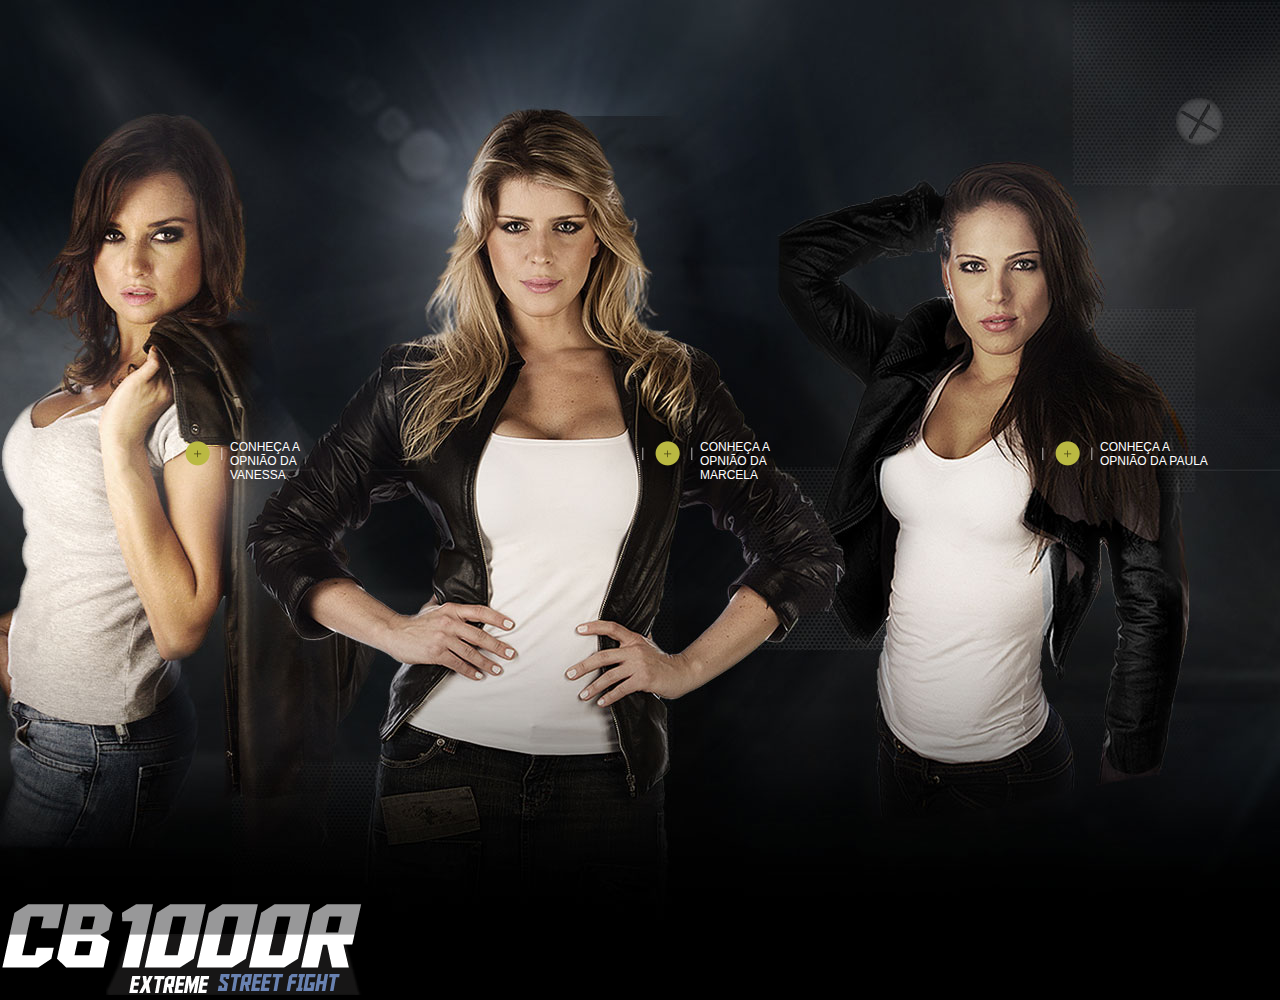
==== opiniao-das-mulheres.html @ fd218132 "adicionando arquivos" ====
<!DOCTYPE html PUBLIC "-//W3C//DTD XHTML 1.0 Transitional//EN" "http://www.w3.org/TR/xhtml1/DTD/xhtml1-transitional.dtd">
<html xmlns="http://www.w3.org/1999/xhtml">
	<head>
		
   		<meta http-equiv="X-UA-Compatible" 		content="IE=EmulateIE7" 															/>
		<meta http-equiv="Content-Type" 		content="text/html; charset=iso-8859-1" 											/>
   		
		<title>CB 1000 - Extreme Street Fight</title>
		
		<meta http-equiv="Content-Style-Type"	content="text/css"																	/>
		<meta http-equiv="Content-Language" 	content="pt-br" 																	/>
		<meta http-equiv="pragma" 				content="no-cache"																	/>
		<meta http-equiv="cache-control" 		content="no-cache"																	/>
		<meta name="expires" 					content="0"																			/>
		<meta name="robots" 					content="all" 																		/>
		<meta name="robots" 					content="index,follow" 																/>
		<meta name="title" 						content=""																			/>
		<meta name="author" 					content="Agente - http://www.agente.com.br"											/>
		<meta name="description" 				content="" 																			/>
		<meta name="keywords" 					content=""																			/>
		<meta name="distribution" 				content="Global"		 															/>
		<meta name="reply-to" 					content="contato@agente.com.br"														/>
		
		<link rel="shortcut icon" 				type="image/ico" 								href="img/common/favicon.ico" 		/>
		
		<link rel="stylesheet" 					type="text/css" 	href="css/screen.css" 											/>

		<!--[if lte IE 6]>
		<link rel="stylesheet" 					type="text/css" 	href="css/hackIe6.css" 											/>
		<![endif]-->
		<!--[if IE 7]>
		<link rel="stylesheet" 					type="text/css" 	href="css/hackIe7.css" 											/>
		<![endif]-->

		<script type="text/javascript" 			src="js/lib/jquery/jquery-1.5.2.js"			></script>
		
		<script type="text/javascript" 			src="js/lib/cufon/cufon-1.09.js"			></script>
		<script type="text/javascript" 			src="js/lib/cufon/Andale_Mono_400.font.js"	></script>
		
		<script type="text/javascript" 			src="js/main.js"							></script>
		
	</head>
	<body>
    	<div id="site">
			<div id="content" class="mulheres pr">
				<div class="bt_opniao pa bt1"><a href="#opniao1">CONHE�A A<br />OPNI�O DA VANESSA</a></div>
				<div class="bt_opniao pa bt2"><a href="#opniao2">CONHE�A A<br />OPNI�O DA MARCELA</a></div>
				<div class="bt_opniao pa bt3"><a href="#opniao3">CONHE�A A<br />OPNI�O DA PAULA</a></div>
				
				<div id="opniao1" class="opniao dn pa">
					<h1 class="nome fl">VANESSA</h1>
					<iframe src="//www.facebook.com/plugins/like.php?href=http%3A%2F%2Fwww2.honda.com.br%2Fcb1000r%2Fmulheres%2Fopniao1&amp;send=false&amp;layout=button_count&amp;width=120&amp;show_faces=true&amp;action=like&amp;colorscheme=light&amp;font=tahoma&amp;height=21&amp;appId=114941955242639" scrolling="no" frameborder="0" style="border:none; overflow:hidden; width:120px; height:21px;" allowTransparency="true"></iframe>
					<p>"O homem que est� sobre duas rodas exala sua paix�o por liberdade e emo��o. Acho dif�cil uma mulher n�o achar atraente e sexy esse dueto de homem e m�quina, principalmente quando a m�quina possui a ousadia do design com curvas exuberantes e sofisticadas."</p>
					<p><strong>O que mais chama atencao?</strong><br />
						R. Pont�ncia</p>
					<a href="http://www.youtube.com/watch?v=jYzKFg9yh44" class="bt_video pa">veja o video sobre esse item.</a>
					<a href="javascript:void(0);" class="fechar rep pa">Fechar</a>
				</div>
				<div id="opniao2" class="opniao dn pa">
					<h1 class="nome fl">MARCELA</h1>
					<iframe src="//www.facebook.com/plugins/like.php?href=http%3A%2F%2Fwww2.honda.com.br%2Fcb1000r%2Fmulheres%2Fopniao2&amp;send=false&amp;layout=button_count&amp;width=120&amp;show_faces=true&amp;action=like&amp;colorscheme=light&amp;font=tahoma&amp;height=21&amp;appId=114941955242639" scrolling="no" frameborder="0" style="border:none; overflow:hidden; width:120px; height:21px;" allowTransparency="true"></iframe>
					<p>"O homem que est� sobre duas rodas exala sua paix�o por liberdade e emo��o. Acho dif�cil uma mulher n�o achar atraente e sexy esse dueto de homem e m�quina, principalmente quando a m�quina possui a ousadia do design com curvas exuberantes e sofisticadas."</p>
					<p>O que mais chama atencao?<br />
						R. Pont�ncia</p>
					<a href="http://www.youtube.com/watch?v=jYzKFg9yh44" class="bt_video pa">veja o video sobre esse item.</a>
					<a href="javascript:void(0);" class="fechar rep pa">Fechar</a>
				</div>
				<div id="opniao3" class="opniao dn pa">
					<h1 class="nome fl">PAULA</h1>
					<iframe src="//www.facebook.com/plugins/like.php?href=http%3A%2F%2Fwww2.honda.com.br%2Fcb1000r%2Fmulheres%2Fopniao3&amp;send=false&amp;layout=button_count&amp;width=120&amp;show_faces=true&amp;action=like&amp;colorscheme=light&amp;font=tahoma&amp;height=21&amp;appId=114941955242639" scrolling="no" frameborder="0" style="border:none; overflow:hidden; width:120px; height:21px;" allowTransparency="true"></iframe>
					<p>"O homem que est� sobre duas rodas exala sua paix�o por liberdade e emo��o. Acho dif�cil uma mulher n�o achar atraente e sexy esse dueto de homem e m�quina, principalmente quando a m�quina possui a ousadia do design com curvas exuberantes e sofisticadas."</p>
					<p>O que mais chama atencao?<br />
						R. Pont�ncia</p>
					<a href="http://www.youtube.com/watch?v=jYzKFg9yh44" class="bt_video pa">veja o video sobre esse item.</a>
					<a href="javascript:void(0);" class="fechar rep pa">Fechar</a>
				</div>
				
				<a href="index.html" class="fechar rep pa">Fechar</a>
				<img src="img/mulheres_nome_moto.png" class="nome_moto pa" alt="CB 1000R - Extreme Street Fighter" />
			</div>
		</div>
		<script type="text/javascript">
		    $(document).ready(function() {
				Site.Init();
			});
		</script>
	</body>
</html>
---- css/screen.css ----
/* -- Inicio dos Estilos Importados -- */
@import url("common/reset.css");
@import url("common/helper.css");
@import url("common/structure.css");
/* -- Fim dos Estilos Importados -- */

#home { background:url(../img/home_bg.jpg) no-repeat top center; }
#home #mulheres { width: 480px; left:10%; top:165px; }
#home #mulheres .img_mulheres { margin-left:87px; }
#home #mulheres .txt_mulheres { margin-left:120px; }
#home .moto { width: 570px; left:35%; top:150px; }
#home #proprietarios { width: 480px; right:10%; top:150px; }
#home #proprietarios .props { margin-left:75px; }
#home #proprietarios .txt_props { margin:55px 0 0 0; }

#conceito { background:url(../img/conceito_bg.jpg) no-repeat top center; }
#conceito .container_videos { width:590px; }
#conceito .container_videos .video p { color:#c8c825; font-family:'Myriad Pro', Arial; font-size:12px; text-transform:uppercase; }
#conceito .container_videos .video p span { color:#ffffff; }
#conceito .container_videos .video1 { margin-top:180px; }
#conceito .container_videos .video1 p { margin:25px 25px; }
#conceito .container_videos .video2 { margin-top:400px; }
#conceito .container_videos .video2 p { margin:25px 25px; }
#conceito .container_videos .video3 { margin-top:145px; }
#conceito .container_videos .video3 p { margin:25px 25px; }

#cores { background:url(../img/cores_bg.jpg) no-repeat center -200px;; height:1040px !important; }
#cores .texto { width:190px; font-family:'Myriad Pro', Arial; top:410px;  }
#cores .texto h2 { font-size:48px; text-transform:uppercase; color:#38435e; }
#cores .texto p { font-size:12px; color:#cccccc; margin-bottom:8px; margin-left:5px; }
#cores .texto p.subtitulo { text-transform:uppercase; }
#cores .moto { top:190px; }
#cores .controles { width:880px; top:800px; }
#cores .controles a { width:60px; height:80px; color:#ffffff; text-align:center; display:block; padding-top:55px; font-size:11px; }
#cores .controles a.preta { background:url(../img/cores_bt_preta.png) no-repeat center top transparent; }
#cores .controles a.verde { background:url(../img/cores_bt_verde.png) no-repeat center top transparent; }

#galeria { background:url(../img/galeria_bg.jpg) no-repeat center -200px; height:1040px !important; }
#galeria .texto { top:60px; }
#galeria .texto h2 { font-size:48px; text-transform:uppercase; color:#38435e; }
#galeria .texto p { font-size:12px; color:#aaaaaa; margin-bottom:8px; margin-left:5px; text-transform:uppercase; }
#galeria .imagens { top:180px; }
#galeria .imagens ul.container { width:980px; }
#galeria .imagens ul.container li { width:980px; }
#galeria .imagens ul.container li.linha1 { top:0; left:0; }
#galeria .imagens ul.container li.linha2 { top:160px; left:160px;; }
#galeria .imagens ul.container li.linha3 { top:320px; left:320px;; }
#galeria .imagens ul.container li ul { width:980px; }
#galeria .imagens ul.container li ul li{ width:320px; float:left; }
#galeria .imagens ul.container li ul li a { width:296px; height:296px; background-position:left top; background-repeat:no-repeat; }
#galeria .imagens ul.container li ul li a:hover { background-position:left bottom; }
#galeria .imagens ul.container li ul li a.foto1 { background-image:url(../img/galeria/galeria_thumb1.png); }
#galeria .imagens ul.container li ul li a.foto2 { background-image:url(../img/galeria/galeria_thumb2.png); }
#galeria .imagens ul.container li ul li a.foto3 { background-image:url(../img/galeria/galeria_thumb3.png); }
#galeria .imagens ul.container li ul li a.foto4 { background-image:url(../img/galeria/galeria_thumb4.png); }
#galeria .imagens ul.container li ul li a.foto5 { background-image:url(../img/galeria/galeria_thumb5.png); }
#galeria .imagens ul.container li ul li a.foto6 { background-image:url(../img/galeria/galeria_thumb6.png); }
#galeria .imagens ul.container li ul li a.foto7 { background-image:url(../img/galeria/galeria_thumb7.png); }
#galeria .imagens ul.container li ul li a.foto8 { background-image:url(../img/galeria/galeria_thumb8.png); }

#downloads { background:url(../img/downloads_bg.jpg) no-repeat center -100px; height:1040px !important; }
#downloads .texto { top:160px; }
#downloads .texto h2 { font-size:48px; text-transform:uppercase; color:#38435e; }
#downloads .texto p { font-size:12px; color:#aaaaaa; margin-bottom:8px; margin-left:5px; text-transform:uppercase; }
#downloads .container { width:950px; top:400px; } 
#downloads .container .wallpapers { width:500px; }
#downloads .container div .img .over { top:0; left:0; z-index:9; }
#downloads .container div .links { width:150px; margin-left:10px; }
#downloads .container div .links h2 { width:100px; height:10px; padding:10px 5px; color:#FFFFFF; font-family:'Myriad Pro', Arial; border-bottom:1px solid #ffffff; margin-bottom:10px; }
#downloads .container div .links a { color:#FFFFFF; margin-left:5px; }

#especificacoes { background:url(../img/especs_bg.jpg) no-repeat center -100px; height:1040px !important; }
#especificacoes .texto { top:250px; }
#especificacoes .texto h2 { font-size:48px; text-transform:uppercase; color:#38435e; }
#especificacoes .container { width:830px; top:500px; }
#especificacoes .container ul { width:100%; }
#especificacoes .container ul li { width:100%; }
#especificacoes .container ul li span { width:390px; min-height:16px; float:left; background:url(../img/especs_bullets.jpg) no-repeat left 7px; padding-left:20px; text-transform:uppercase; }

#como_comprar { background:url(../img/como_comprar_bg.jpg) no-repeat center -100px; height:1040px !important; }
#como_comprar .texto { top:200px; }
#como_comprar .texto h2 { font-size:48px; text-transform:uppercase; color:#38435e; }
#como_comprar .container { width:360px; top:400px; padding:20px; }
#como_comprar .container p { width:100%; margin:5px; float:left; }
#como_comprar .container div { margin:5px; float:left; border:3px solid #ffffff; padding:5px 8px;; }
#como_comprar a { font-weight:bold; color:#38435E; }

.proprietarios { background:url(../img/proprietarios_bg.jpg) no-repeat center -100px #000000; height:800px; }
.proprietarios .opniao { width:260px; }
.proprietarios .opniao iframe { float:left; margin:13px 0 0 5px; }
.proprietarios .opniao p { float:left; width:100%; margin:5px 0; }
.proprietarios .opniao1 { top:50px; }
.proprietarios .opniao2 { top:130px; }
.proprietarios .opniao3 { top:360px; }
.proprietarios .fechar { top:50px; right:50px; background:url(../img/bt_fechar.png) no-repeat center center transparent; width:62px; height:65px; }
.proprietarios .nome_moto { bottom:0; }

.mulheres { background:url(../img/mulheres_bg.jpg) no-repeat center top #000000; height:1000px; }
.mulheres .bt_opniao { top:440px; width:175px; height:40px; background:url(../img/mulheres_bt_opniao.png) no-repeat left top transparent; }
.mulheres .bt_opniao a { display:block; width:115px; height:40px; padding-left:60px; color:#ffffff; }
.mulheres .bt_opniao.bt1 { left:10px; }
.mulheres .bt_opniao.bt2 { left:300px; }
.mulheres .bt_opniao.bt3 { left:500px; }
.mulheres .opniao { width:500px; padding:10px 40px; background:#ffffff; top:520px; }
.mulheres .opniao .nome { color:#000000; font-size:26px; margin-bottom:30px; }
.mulheres .opniao iframe { float:left; margin:6px 0 0 15px; }
.mulheres .opniao p { float:left; width:100%; color:#666666; margin-bottom:20px; }
.mulheres .opniao p strong { font-weight:bold; }
.mulheres .opniao .fechar { top:0; right:-36px; background:url(../img/mulheres_fechar_opniao.jpg) no-repeat top left; }
.mulheres .opniao .bt_video { bottom:30px; right:0px; width:200px; background:url(../img/mulheres_ico_seta.jpg) no-repeat top left; text-transform:uppercase; padding-left:20px; color:#000000; }
.mulheres .fechar { top:90px; right:50px; background:url(../img/bt_fechar.png) no-repeat center center transparent; width:62px; height:65px; }
.mulheres .nome_moto { bottom:0; }
---- css/hackIe6.css ----
.pngfix{behavior: url(js/hotfix/iepngfix.htc)}
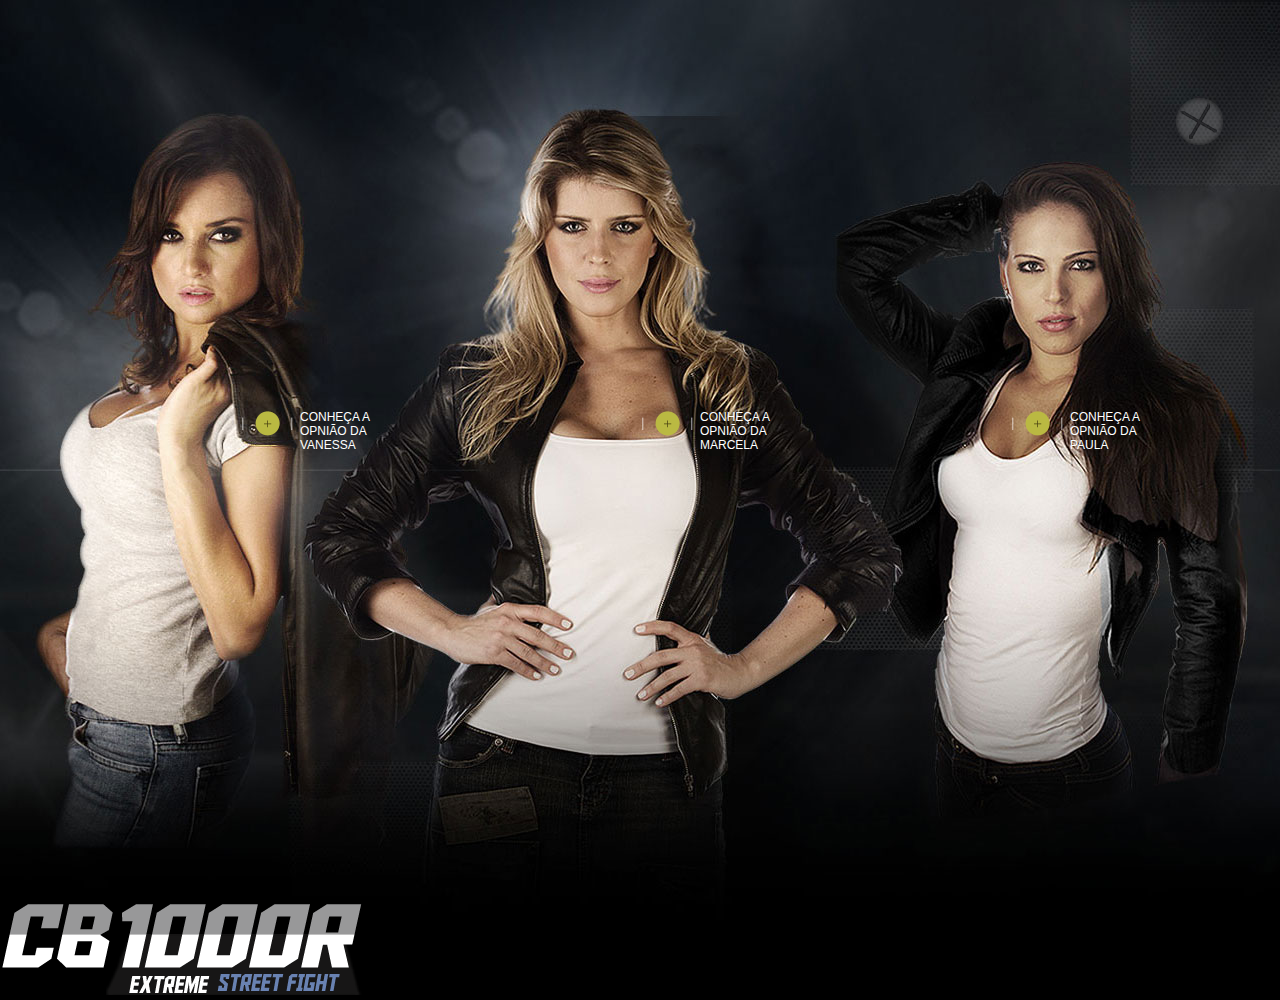
==== commit 9c364f3f: "ajustes gerais" ====
--- a/opiniao-das-mulheres.html
+++ b/opiniao-das-mulheres.html
@@ -20,6 +20,7 @@
 		<meta name="keywords" 					content=""																			/>
 		<meta name="distribution" 				content="Global"		 															/>
 		<meta name="reply-to" 					content="contato@agente.com.br"														/>
+		<meta name="viewport" 					content="width=device-width; initial-scale=0.3; user-scalable:no;" 					/>
 		
 		<link rel="shortcut icon" 				type="image/ico" 								href="img/common/favicon.ico" 		/>
 		
@@ -32,46 +33,53 @@
 		<link rel="stylesheet" 					type="text/css" 	href="css/hackIe7.css" 											/>
 		<![endif]-->
 
-		<script type="text/javascript" 			src="js/lib/jquery/jquery-1.5.2.js"			></script>
+		<script type="text/javascript" 			src="js/lib/jquery/jquery-1.5.2.js"					></script>
+		<script type="text/javascript" 			src="js/lib/jquery/jquery.scrollTo.js"				></script>
+		<script type="text/javascript" 			src="js/lib/jquery/jquery.blend.js"					></script>
+		<script type="text/javascript" 			src="js/lib/jquery/jquery.detectmobile.js"			></script>
 		
-		<script type="text/javascript" 			src="js/lib/cufon/cufon-1.09.js"			></script>
-		<script type="text/javascript" 			src="js/lib/cufon/Andale_Mono_400.font.js"	></script>
+		<script type="text/javascript" 			src="fancybox/jquery.fancybox-1.3.4.pack.js"		></script>
+		<script type="text/javascript" 			src="fancybox/jquery.easing-1.3.pack.js"			></script>
+		<script type="text/javascript" 			src="fancybox/jquery.mousewheel-3.0.4.pack.js"		></script>
 		
-		<script type="text/javascript" 			src="js/main.js"							></script>
+		<script type="text/javascript" 			src="js/main.js"									></script>
 		
 	</head>
 	<body>
     	<div id="site">
 			<div id="content" class="mulheres pr">
-				<div class="bt_opniao pa bt1"><a href="#opniao1">CONHE�A A<br />OPNI�O DA VANESSA</a></div>
-				<div class="bt_opniao pa bt2"><a href="#opniao2">CONHE�A A<br />OPNI�O DA MARCELA</a></div>
-				<div class="bt_opniao pa bt3"><a href="#opniao3">CONHE�A A<br />OPNI�O DA PAULA</a></div>
+				<div class="bt_opniao pa bt1"><a href="#opniao1">CONHE�A A<br />OPNI�O DA <br />
+					VANESSA</a></div>
+				<div class="bt_opniao pa bt2"><a href="#opniao2">CONHE�A A<br />OPNI�O DA <br />
+					MARCELA</a></div>
+				<div class="bt_opniao pa bt3"><a href="#opniao3">CONHE�A A<br />OPNI�O DA <br />
+					PAULA</a></div>
 				
 				<div id="opniao1" class="opniao dn pa">
 					<h1 class="nome fl">VANESSA</h1>
 					<iframe src="//www.facebook.com/plugins/like.php?href=http%3A%2F%2Fwww2.honda.com.br%2Fcb1000r%2Fmulheres%2Fopniao1&amp;send=false&amp;layout=button_count&amp;width=120&amp;show_faces=true&amp;action=like&amp;colorscheme=light&amp;font=tahoma&amp;height=21&amp;appId=114941955242639" scrolling="no" frameborder="0" style="border:none; overflow:hidden; width:120px; height:21px;" allowTransparency="true"></iframe>
-					<p>"O homem que est� sobre duas rodas exala sua paix�o por liberdade e emo��o. Acho dif�cil uma mulher n�o achar atraente e sexy esse dueto de homem e m�quina, principalmente quando a m�quina possui a ousadia do design com curvas exuberantes e sofisticadas."</p>
+					<p>"O homem que gosta de moto, � apaixonado por liberdade e emo��o. Acho dif�cil uma mulher n�o achar atraente e sexy a combina��o de homem e m�quina."</p>
 					<p><strong>O que mais chama atencao?</strong><br />
-						R. Pont�ncia</p>
-					<a href="http://www.youtube.com/watch?v=jYzKFg9yh44" class="bt_video pa">veja o video sobre esse item.</a>
+						R. Desempenho</p>
+					<a href="http://www.youtube.com/watch?v=FdOIohTsAw8?fs=1" class="bt_video pa" title="Desempenho">veja o video sobre esse item.</a>
 					<a href="javascript:void(0);" class="fechar rep pa">Fechar</a>
 				</div>
 				<div id="opniao2" class="opniao dn pa">
 					<h1 class="nome fl">MARCELA</h1>
 					<iframe src="//www.facebook.com/plugins/like.php?href=http%3A%2F%2Fwww2.honda.com.br%2Fcb1000r%2Fmulheres%2Fopniao2&amp;send=false&amp;layout=button_count&amp;width=120&amp;show_faces=true&amp;action=like&amp;colorscheme=light&amp;font=tahoma&amp;height=21&amp;appId=114941955242639" scrolling="no" frameborder="0" style="border:none; overflow:hidden; width:120px; height:21px;" allowTransparency="true"></iframe>
-					<p>"O homem que est� sobre duas rodas exala sua paix�o por liberdade e emo��o. Acho dif�cil uma mulher n�o achar atraente e sexy esse dueto de homem e m�quina, principalmente quando a m�quina possui a ousadia do design com curvas exuberantes e sofisticadas."</p>
-					<p>O que mais chama atencao?<br />
-						R. Pont�ncia</p>
-					<a href="http://www.youtube.com/watch?v=jYzKFg9yh44" class="bt_video pa">veja o video sobre esse item.</a>
+					<p>"Todo o conjunto me atrai: o visual, a velocidade, o ronco do motor. Andar de moto � um estilo de vida que reflete uma personalidade aventureira. Numa moto como essa ninguem passa desabercebido."</p>
+					<p><strong>O que mais chama atencao?</strong><br />
+						R. Design</p>
+					<a href="http://www.youtube.com/watch?v=th0Ff-7JZRk?fs=1" class="bt_video pa" title="Design">veja o video sobre esse item.</a>
 					<a href="javascript:void(0);" class="fechar rep pa">Fechar</a>
 				</div>
 				<div id="opniao3" class="opniao dn pa">
 					<h1 class="nome fl">PAULA</h1>
 					<iframe src="//www.facebook.com/plugins/like.php?href=http%3A%2F%2Fwww2.honda.com.br%2Fcb1000r%2Fmulheres%2Fopniao3&amp;send=false&amp;layout=button_count&amp;width=120&amp;show_faces=true&amp;action=like&amp;colorscheme=light&amp;font=tahoma&amp;height=21&amp;appId=114941955242639" scrolling="no" frameborder="0" style="border:none; overflow:hidden; width:120px; height:21px;" allowTransparency="true"></iframe>
-					<p>"O homem que est� sobre duas rodas exala sua paix�o por liberdade e emo��o. Acho dif�cil uma mulher n�o achar atraente e sexy esse dueto de homem e m�quina, principalmente quando a m�quina possui a ousadia do design com curvas exuberantes e sofisticadas."</p>
-					<p>O que mais chama atencao?<br />
+					<p>"Ousados, poderosos, masculinos. Enquanto o homem testa a pot�ncia da moto, a moto testa a coragem do homem. Isso me atrai"</p>
+					<p><strong>O que mais chama atencao?</strong><br />
 						R. Pont�ncia</p>
-					<a href="http://www.youtube.com/watch?v=jYzKFg9yh44" class="bt_video pa">veja o video sobre esse item.</a>
+					<a href="http://www.youtube.com/watch?v=so_gh0LKfLw?fs=1" class="bt_video pa" title="Pont�ncia">veja o video sobre esse item.</a>
 					<a href="javascript:void(0);" class="fechar rep pa">Fechar</a>
 				</div>
 				
@@ -82,6 +90,8 @@
 		<script type="text/javascript">
 		    $(document).ready(function() {
 				Site.Init();
+				Site.OpniaoMulheres();
+				Site.Resizes();
 			});
 		</script>
 	</body>
--- a/css/screen.css
+++ b/css/screen.css
@@ -48,7 +48,8 @@
 #galeria .imagens ul.container li ul { width:980px; }
 #galeria .imagens ul.container li ul li{ width:320px; float:left; }
 #galeria .imagens ul.container li ul li a { width:296px; height:296px; background-position:left top; background-repeat:no-repeat; }
-#galeria .imagens ul.container li ul li a:hover { background-position:left bottom; }
+#galeria .imagens ul.container li ul li a:hover,
+#galeria .imagens ul.container li ul li a.hover { background-position:left bottom; }
 #galeria .imagens ul.container li ul li a.foto1 { background-image:url(../img/galeria/galeria_thumb1.png); }
 #galeria .imagens ul.container li ul li a.foto2 { background-image:url(../img/galeria/galeria_thumb2.png); }
 #galeria .imagens ul.container li ul li a.foto3 { background-image:url(../img/galeria/galeria_thumb3.png); }
@@ -96,9 +97,9 @@
 .proprietarios .nome_moto { bottom:0; }
 
 .mulheres { background:url(../img/mulheres_bg.jpg) no-repeat center top #000000; height:1000px; }
-.mulheres .bt_opniao { top:440px; width:175px; height:40px; background:url(../img/mulheres_bt_opniao.png) no-repeat left top transparent; }
-.mulheres .bt_opniao a { display:block; width:115px; height:40px; padding-left:60px; color:#ffffff; }
-.mulheres .bt_opniao.bt1 { left:10px; }
+.mulheres .bt_opniao { top:410px; width:185px; height:40px; background:url(../img/mulheres_bt_opniao.png) no-repeat left top transparent; }
+.mulheres .bt_opniao a { display:block; width:125px; height:40px; padding-left:60px; color:#ffffff; }
+.mulheres .bt_opniao.bt1 { left:50px; }
 .mulheres .bt_opniao.bt2 { left:300px; }
 .mulheres .bt_opniao.bt3 { left:500px; }
 .mulheres .opniao { width:500px; padding:10px 40px; background:#ffffff; top:520px; }
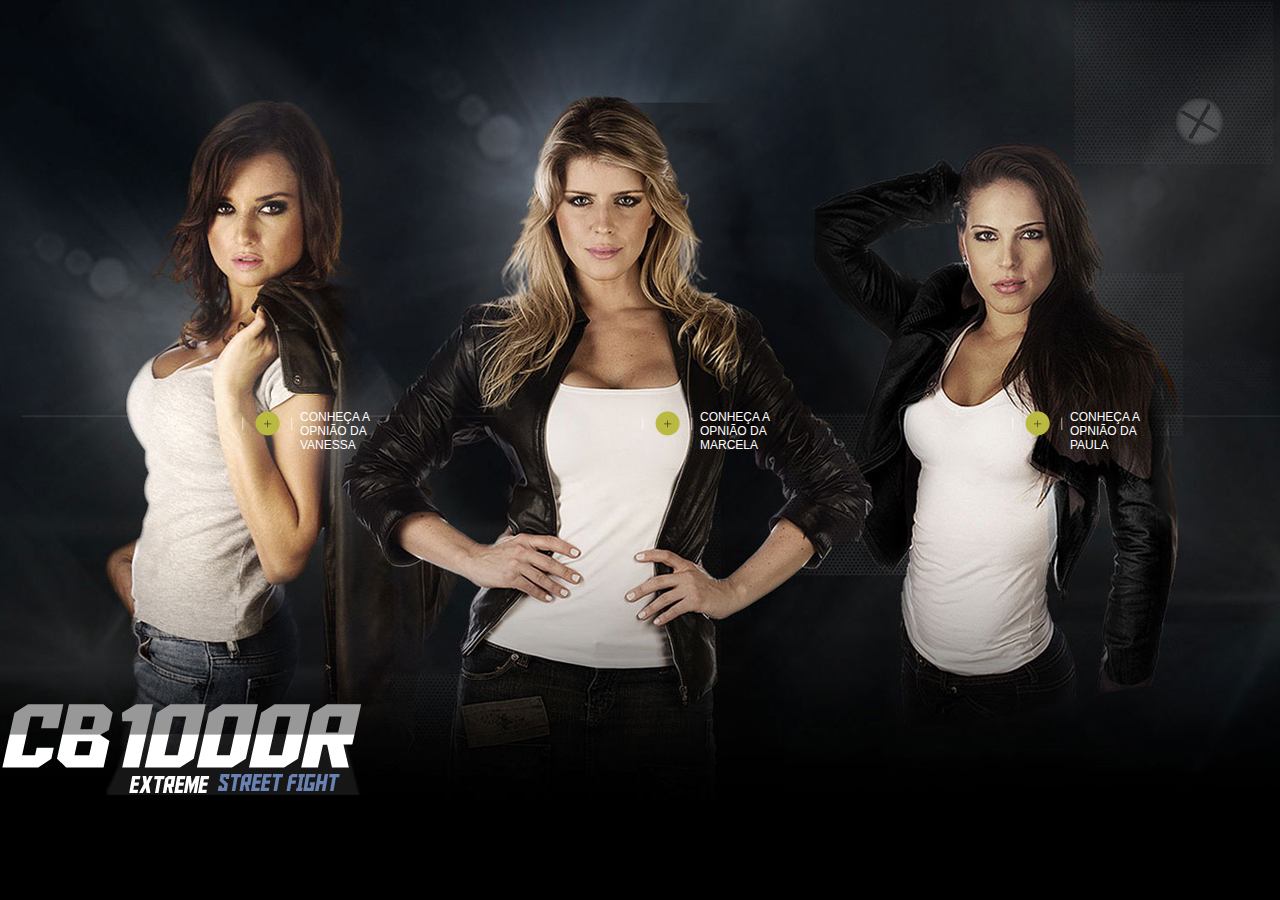
==== commit 3c332f77: "ajustes para ipad e 1024" ====
--- a/opiniao-das-mulheres.html
+++ b/opiniao-das-mulheres.html
@@ -20,7 +20,7 @@
 		<meta name="keywords" 					content=""																			/>
 		<meta name="distribution" 				content="Global"		 															/>
 		<meta name="reply-to" 					content="contato@agente.com.br"														/>
-		<meta name="viewport" 					content="width=device-width; initial-scale=0.3; user-scalable:no;" 					/>
+		<meta name="viewport" 					content="width=device-width; user-scalable:no;" 					/>
 		
 		<link rel="shortcut icon" 				type="image/ico" 								href="img/common/favicon.ico" 		/>
 		
--- a/css/screen.css
+++ b/css/screen.css
@@ -6,12 +6,12 @@
 
 #home { background:url(../img/home_bg.jpg) no-repeat top center; }
 #home #mulheres { width: 480px; left:10%; top:165px; }
-#home #mulheres .img_mulheres { margin-left:87px; }
-#home #mulheres .txt_mulheres { margin-left:120px; }
+#home #mulheres .txt_mulheres { margin-left:120px; padding-top:310px; }
 #home .moto { width: 570px; left:35%; top:150px; }
 #home #proprietarios { width: 480px; right:10%; top:150px; }
-#home #proprietarios .props { margin-left:75px; }
-#home #proprietarios .txt_props { margin:55px 0 0 0; }
+#home #proprietarios .txt_props { margin:55px 0 0 0; padding-top:270px; }
+#home #proprietarios_embreve { width:466px; height:217px; top:300px; background:url(../img/proprietario_embreve.png) no-repeat left top; }
+#home #proprietarios_embreve a.fechar_embreve { width:40px; height:40px; }
 
 #conceito { background:url(../img/conceito_bg.jpg) no-repeat top center; }
 #conceito .container_videos { width:590px; }
@@ -24,8 +24,8 @@
 #conceito .container_videos .video3 { margin-top:145px; }
 #conceito .container_videos .video3 p { margin:25px 25px; }
 
-#cores { background:url(../img/cores_bg.jpg) no-repeat center -200px;; height:1040px !important; }
-#cores .texto { width:190px; font-family:'Myriad Pro', Arial; top:410px;  }
+#cores { background:url(../img/cores_bg.jpg) no-repeat center -200px; background-size:1911px 1240px; height:1040px !important; }
+#cores .texto { width:190px; font-family:'Myriad Pro', Arial; top:310px;  }
 #cores .texto h2 { font-size:48px; text-transform:uppercase; color:#38435e; }
 #cores .texto p { font-size:12px; color:#cccccc; margin-bottom:8px; margin-left:5px; }
 #cores .texto p.subtitulo { text-transform:uppercase; }
@@ -35,19 +35,19 @@
 #cores .controles a.preta { background:url(../img/cores_bt_preta.png) no-repeat center top transparent; }
 #cores .controles a.verde { background:url(../img/cores_bt_verde.png) no-repeat center top transparent; }
 
-#galeria { background:url(../img/galeria_bg.jpg) no-repeat center -200px; height:1040px !important; }
+#galeria { background:url(../img/galeria_bg.jpg) no-repeat center -200px; background-size:1911px 1410px; height:1040px !important; }
 #galeria .texto { top:60px; }
 #galeria .texto h2 { font-size:48px; text-transform:uppercase; color:#38435e; }
 #galeria .texto p { font-size:12px; color:#aaaaaa; margin-bottom:8px; margin-left:5px; text-transform:uppercase; }
-#galeria .imagens { top:180px; }
+#galeria .imagens { top:280px; }
 #galeria .imagens ul.container { width:980px; }
 #galeria .imagens ul.container li { width:980px; }
 #galeria .imagens ul.container li.linha1 { top:0; left:0; }
-#galeria .imagens ul.container li.linha2 { top:160px; left:160px;; }
-#galeria .imagens ul.container li.linha3 { top:320px; left:320px;; }
+#galeria .imagens ul.container li.linha2 { top:145px; left:144px;; }
+#galeria .imagens ul.container li.linha3 { top:290px; left:287px;; }
 #galeria .imagens ul.container li ul { width:980px; }
-#galeria .imagens ul.container li ul li{ width:320px; float:left; }
-#galeria .imagens ul.container li ul li a { width:296px; height:296px; background-position:left top; background-repeat:no-repeat; }
+#galeria .imagens ul.container li ul li{ width:290px; float:left; }
+#galeria .imagens ul.container li ul li a { width:270px; height:270px; background-position:left top; background-repeat:no-repeat; }
 #galeria .imagens ul.container li ul li a:hover,
 #galeria .imagens ul.container li ul li a.hover { background-position:left bottom; }
 #galeria .imagens ul.container li ul li a.foto1 { background-image:url(../img/galeria/galeria_thumb1.png); }
@@ -70,7 +70,7 @@
 #downloads .container div .links h2 { width:100px; height:10px; padding:10px 5px; color:#FFFFFF; font-family:'Myriad Pro', Arial; border-bottom:1px solid #ffffff; margin-bottom:10px; }
 #downloads .container div .links a { color:#FFFFFF; margin-left:5px; }
 
-#especificacoes { background:url(../img/especs_bg.jpg) no-repeat center -100px; height:1040px !important; }
+#especificacoes { background:url(../img/especs_bg.jpg) no-repeat center -100px; background-size:1911px 1220px; height:1040px !important; }
 #especificacoes .texto { top:250px; }
 #especificacoes .texto h2 { font-size:48px; text-transform:uppercase; color:#38435e; }
 #especificacoes .container { width:830px; top:500px; }
@@ -78,7 +78,7 @@
 #especificacoes .container ul li { width:100%; }
 #especificacoes .container ul li span { width:390px; min-height:16px; float:left; background:url(../img/especs_bullets.jpg) no-repeat left 7px; padding-left:20px; text-transform:uppercase; }
 
-#como_comprar { background:url(../img/como_comprar_bg.jpg) no-repeat center -100px; height:1040px !important; }
+#como_comprar { background:url(../img/como_comprar_bg.jpg) no-repeat center -100px; background-size:1911px 1332px; height:1040px !important; }
 #como_comprar .texto { top:200px; }
 #como_comprar .texto h2 { font-size:48px; text-transform:uppercase; color:#38435e; }
 #como_comprar .container { width:360px; top:400px; padding:20px; }
@@ -96,13 +96,13 @@
 .proprietarios .fechar { top:50px; right:50px; background:url(../img/bt_fechar.png) no-repeat center center transparent; width:62px; height:65px; }
 .proprietarios .nome_moto { bottom:0; }
 
-.mulheres { background:url(../img/mulheres_bg.jpg) no-repeat center top #000000; height:1000px; }
+.mulheres { background:url(../img/mulheres_bg.jpg) no-repeat center top #000000; height:800px; }
 .mulheres .bt_opniao { top:410px; width:185px; height:40px; background:url(../img/mulheres_bt_opniao.png) no-repeat left top transparent; }
 .mulheres .bt_opniao a { display:block; width:125px; height:40px; padding-left:60px; color:#ffffff; }
 .mulheres .bt_opniao.bt1 { left:50px; }
 .mulheres .bt_opniao.bt2 { left:300px; }
 .mulheres .bt_opniao.bt3 { left:500px; }
-.mulheres .opniao { width:500px; padding:10px 40px; background:#ffffff; top:520px; }
+.mulheres .opniao { width:500px; padding:10px 40px; background:#ffffff; top:480px; }
 .mulheres .opniao .nome { color:#000000; font-size:26px; margin-bottom:30px; }
 .mulheres .opniao iframe { float:left; margin:6px 0 0 15px; }
 .mulheres .opniao p { float:left; width:100%; color:#666666; margin-bottom:20px; }
@@ -110,4 +110,4 @@
 .mulheres .opniao .fechar { top:0; right:-36px; background:url(../img/mulheres_fechar_opniao.jpg) no-repeat top left; }
 .mulheres .opniao .bt_video { bottom:30px; right:0px; width:200px; background:url(../img/mulheres_ico_seta.jpg) no-repeat top left; text-transform:uppercase; padding-left:20px; color:#000000; }
 .mulheres .fechar { top:90px; right:50px; background:url(../img/bt_fechar.png) no-repeat center center transparent; width:62px; height:65px; }
-.mulheres .nome_moto { bottom:0; }+.mulheres .nome_moto { left:0; bottom:0; }